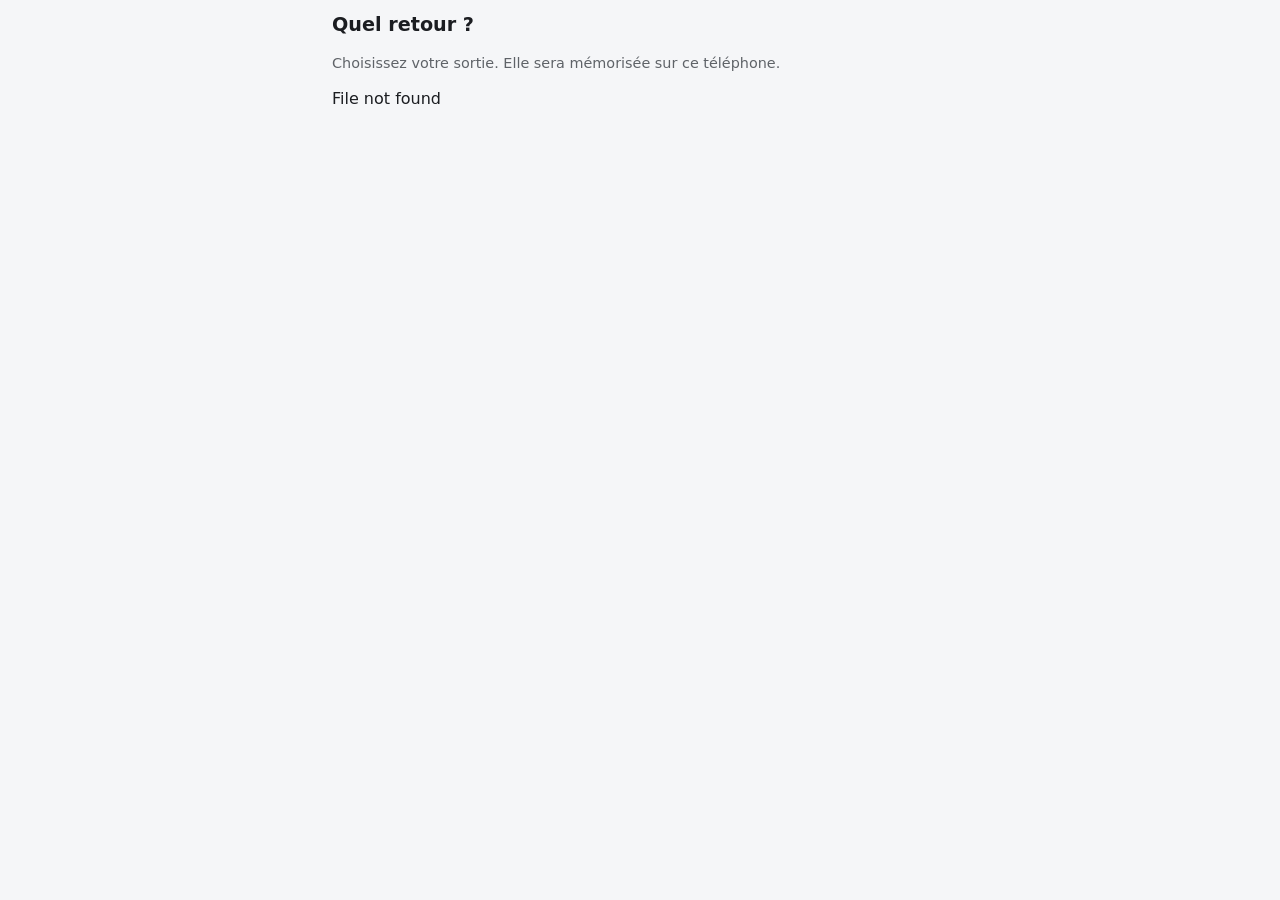
==== xr18rec/static/mix.html @ 42c209c3 "Enregistreur multipiste XR18 : enregistrement, projet Reaper, mix de retour - Enregistrement 18 voie" ====
<!doctype html>
<html lang="fr">
<head>
<meta charset="utf-8">
<meta name="viewport" content="width=device-width, initial-scale=1">
<title>Mon retour</title>
<style>
  :root { --bg:#14161a; --fg:#e8eaed; --muted:#9aa0a6; --card:#1e2127; --accent:#3b82f6; --warn:#f59e0b; }
  @media (prefers-color-scheme: light) { :root { --bg:#f5f6f8; --fg:#1b1d21; --muted:#5f6368; --card:#fff; } }
  * { box-sizing: border-box; }
  body { margin:0; padding:12px; background:var(--bg); color:var(--fg); font:16px/1.4 system-ui,sans-serif; max-width:640px; margin-inline:auto; }
  header { display:flex; align-items:center; justify-content:space-between; gap:8px; margin-bottom:10px; }
  h1 { font-size:1.2rem; margin:0; }
  button { padding:12px 16px; border:0; border-radius:8px; font-size:1rem; font-weight:600; color:#fff; background:var(--accent); cursor:pointer; }
  button.ghost { background:transparent; color:var(--accent); border:1px solid var(--accent); }
  .muted { color:var(--muted); font-size:.9rem; }
  .err { color:var(--warn); min-height:1.4em; }
  #buses { display:grid; grid-template-columns:repeat(auto-fill,minmax(140px,1fr)); gap:10px; }
  #buses button { padding:22px 12px; font-size:1.1rem; }
  .src { background:var(--card); border-radius:10px; padding:10px 12px; margin-bottom:8px; border-left:8px solid #8886; }
  .src .top { display:flex; justify-content:space-between; gap:8px; font-weight:600; }
  .src .db { font-variant-numeric:tabular-nums; color:var(--muted); font-weight:500; }
  input[type=range] { width:100%; height:44px; margin:2px 0 0; accent-color:var(--accent); touch-action:pan-y; }
  .src.master { border-left-color:var(--accent); margin-bottom:14px; }
  .src.master .top { font-size:1.1rem; }
  [hidden] { display:none !important; }
</style>
</head>
<body>
<div id="pick" hidden>
  <h1>Quel retour ?</h1>
  <p class="muted">Choisissez votre sortie. Elle sera mémorisée sur ce téléphone.</p>
  <div id="buses"></div>
</div>

<div id="mix" hidden>
  <header>
    <h1 id="title">Mon retour</h1>
    <button class="ghost" id="change">Changer</button>
  </header>
  <div class="muted" id="limit"></div>
  <div class="err" id="error"></div>
  <div id="list"></div>
</div>

<script>
const $ = id => document.getElementById(id);
const faderToDb = f => f >= .5 ? f*40-30 : f >= .25 ? f*80-50 : f >= .0625 ? f*160-70 : f*480-90;
const showDb = f => f <= 0.0005 ? '−∞' : (faderToDb(f) > 0 ? '+' : '') + faderToDb(f).toFixed(1) + ' dB';
const store = {
  get() { try { return localStorage.getItem('xr18bus'); } catch { return null; } },
  set(v) { try { localStorage.setItem('xr18bus', v); } catch {} },
  del() { try { localStorage.removeItem('xr18bus'); } catch {} },
};

let bus = null, rows = {}, touched = {}, timers = {}, pending = {};

async function api(path, body) {
  const r = await fetch(path, body === undefined ? {} : {method:'POST', headers:{'Content-Type':'application/json'}, body: JSON.stringify(body)});
  const j = await r.json().catch(() => ({}));
  if (!r.ok) throw new Error(j.error || r.statusText);
  return j;
}

async function showPicker() {
  bus = null; store.del(); history.replaceState(null, '', '#');
  $('mix').hidden = true; $('pick').hidden = false;
  const box = $('buses'); box.replaceChildren();
  try {
    for (const b of await api('/api/mix/buses')) {
      const btn = document.createElement('button');
      btn.textContent = b.name; btn.onclick = () => choose(b.bus);
      box.append(btn);
    }
  } catch (e) { box.textContent = e.message; }
}

function choose(n) {
  bus = n; store.set(String(n)); history.replaceState(null, '', '#' + n);
  rows = {}; $('list').replaceChildren();
  $('pick').hidden = true; $('mix').hidden = false;
  poll();
}

function build(data) {
  $('title').textContent = data.name;
  $('limit').textContent = data.max_db < 10 ? `Plafond de sécurité : ${data.max_db > 0 ? '+' : ''}${data.max_db} dB` : '';
  const list = $('list'); list.replaceChildren(); rows = {};
  for (const s of data.sources) {
    const div = document.createElement('div'); div.className = s.master ? 'src master' : 'src';
    if (s.color) div.style.borderLeftColor = s.color;
    const top = document.createElement('div'); top.className = 'top';
    const name = document.createElement('span'); name.textContent = s.name;
    const db = document.createElement('span'); db.className = 'db';
    top.append(name, db);
    const sl = document.createElement('input');
    sl.type = 'range'; sl.min = 0; sl.max = data.max_fader; sl.step = 0.001; sl.value = Math.min(s.fader, data.max_fader);
    sl.oninput = () => { db.textContent = showDb(+sl.value); touched[s.id] = Date.now(); queue(s.id, +sl.value); };
    sl.onchange = () => { touched[s.id] = Date.now(); };
    div.append(top, sl); list.append(div);
    rows[s.id] = {sl, db, name};
    db.textContent = showDb(+sl.value);
  }
}

// limite le débit d'envoi à ~10 messages/s par curseur (le dernier état est toujours envoyé)
function queue(id, fader) {
  pending[id] = fader;
  if (timers[id]) return;
  const flush = async () => {
    const f = pending[id]; delete pending[id];
    try {
      const r = await api(`/api/mix/${bus}/send`, {source: id, db: f <= 0.0005 ? -90 : faderToDb(f)});
      $('error').textContent = '';
    } catch (e) { $('error').textContent = e.message; }
    if (id in pending) timers[id] = setTimeout(flush, 100); else delete timers[id];
  };
  timers[id] = setTimeout(flush, 0);
}

async function poll() {
  if (bus === null) return;
  try {
    const data = await api(`/api/mix/${bus}`);
    const ids = data.sources.map(s => s.id).join();
    if (ids !== Object.keys(rows).join()) build(data);
    for (const s of data.sources) {
      const r = rows[s.id];
      if (!r || Date.now() - (touched[s.id] || 0) < 1500 || timers[s.id]) continue; // ne pas écraser un réglage en cours
      r.sl.value = Math.min(s.fader, data.max_fader); r.db.textContent = showDb(+r.sl.value);
      r.name.textContent = s.name;
    }
    $('error').textContent = '';
  } catch (e) { $('error').textContent = 'Connexion perdue : ' + e.message; }
}

$('change').onclick = showPicker;
setInterval(poll, 1000);
const start = (location.hash.slice(1) || store.get() || '');
if (/^[1-6]$/.test(start)) choose(+start); else showPicker();
</script>
</body>
</html>
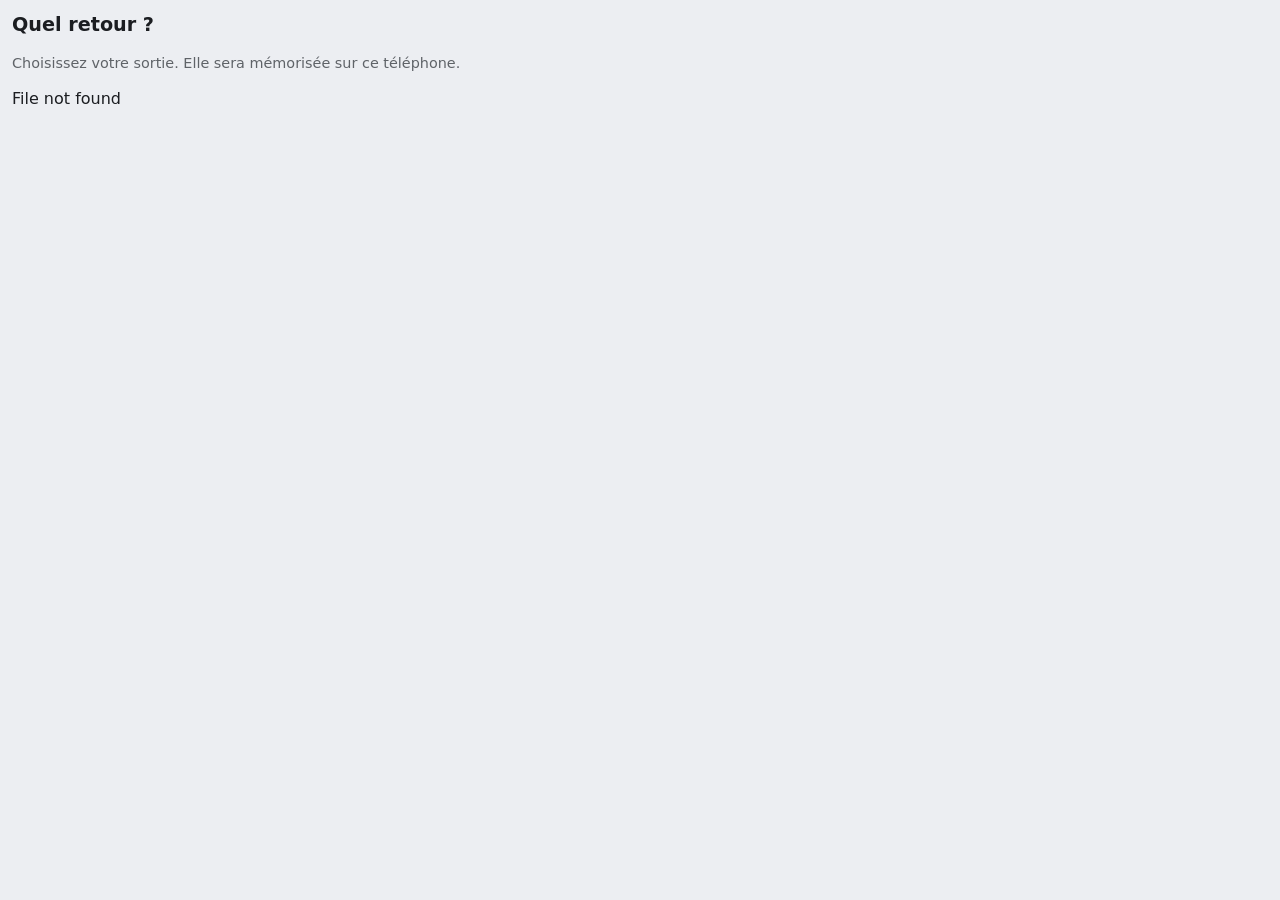
==== commit 1fb968aa: "Refonte des pages, zip des sessions, mute général, curseurs du mix - Accueil : état, bouton REC/STOP" ====
--- a/xr18rec/static/mix.html
+++ b/xr18rec/static/mix.html
@@ -2,27 +2,66 @@
 <html lang="fr">
 <head>
 <meta charset="utf-8">
-<meta name="viewport" content="width=device-width, initial-scale=1">
+<meta name="viewport" content="width=device-width, initial-scale=1, viewport-fit=cover">
 <title>Mon retour</title>
 <style>
-  :root { --bg:#14161a; --fg:#e8eaed; --muted:#9aa0a6; --card:#1e2127; --accent:#3b82f6; --warn:#f59e0b; }
-  @media (prefers-color-scheme: light) { :root { --bg:#f5f6f8; --fg:#1b1d21; --muted:#5f6368; --card:#fff; } }
-  * { box-sizing: border-box; }
-  body { margin:0; padding:12px; background:var(--bg); color:var(--fg); font:16px/1.4 system-ui,sans-serif; max-width:640px; margin-inline:auto; }
-  header { display:flex; align-items:center; justify-content:space-between; gap:8px; margin-bottom:10px; }
+  :root {
+    --bg:#14161a; --fg:#e8eaed; --muted:#9aa0a6; --card:#1e2127; --accent:#3b82f6; --warn:#f59e0b;
+    --strip:#23262d; --groove:#08090b; --groove-edge:#3a3e47; --tick:#6b7280;
+    --cap-hi:#d9dce2; --cap-lo:#7d828c; --cap-edge:#15171b; --over:#f59e0b22;
+    --h: clamp(230px, 54vh, 440px); --pad:22px;
+  }
+  @media (prefers-color-scheme: light) {
+    :root { --bg:#eceef2; --fg:#1b1d21; --muted:#5f6368; --card:#fff; --strip:#fff; --groove:#2a2d33;
+            --groove-edge:#9aa0a6; --tick:#6b7280; --cap-hi:#f4f5f7; --cap-lo:#aeb3bc; --cap-edge:#2a2d33; }
+  }
+  * { box-sizing: border-box; -webkit-tap-highlight-color: transparent; }
+  body { margin:0; padding:12px max(12px, env(safe-area-inset-left)); background:var(--bg); color:var(--fg);
+         font:16px/1.4 system-ui,sans-serif; }
+  header { display:flex; align-items:center; justify-content:space-between; gap:8px; margin-bottom:6px; }
   h1 { font-size:1.2rem; margin:0; }
   button { padding:12px 16px; border:0; border-radius:8px; font-size:1rem; font-weight:600; color:#fff; background:var(--accent); cursor:pointer; }
   button.ghost { background:transparent; color:var(--accent); border:1px solid var(--accent); }
   .muted { color:var(--muted); font-size:.9rem; }
   .err { color:var(--warn); min-height:1.4em; }
-  #buses { display:grid; grid-template-columns:repeat(auto-fill,minmax(140px,1fr)); gap:10px; }
+  #buses { display:grid; grid-template-columns:repeat(auto-fill,minmax(140px,1fr)); gap:10px; max-width:640px; }
   #buses button { padding:22px 12px; font-size:1.1rem; }
-  .src { background:var(--card); border-radius:10px; padding:10px 12px; margin-bottom:8px; border-left:8px solid #8886; }
-  .src .top { display:flex; justify-content:space-between; gap:8px; font-weight:600; }
-  .src .db { font-variant-numeric:tabular-nums; color:var(--muted); font-weight:500; }
-  input[type=range] { width:100%; height:44px; margin:2px 0 0; accent-color:var(--accent); touch-action:pan-y; }
-  .src.master { border-left-color:var(--accent); margin-bottom:14px; }
-  .src.master .top { font-size:1.1rem; }
+
+  /* console : bandes verticales défilant horizontalement */
+  #list { display:flex; gap:6px; overflow-x:auto; padding:4px 2px 12px; scroll-snap-type:x proximity; overscroll-behavior-x:contain; }
+  .strip { flex:0 0 74px; background:var(--strip); border-radius:10px; padding:0 0 10px; display:flex; flex-direction:column;
+           align-items:center; scroll-snap-align:start; touch-action:pan-x pan-y; overflow:hidden; border:1px solid #8883; }
+  .strip.master { position:sticky; left:0; z-index:2; flex-basis:86px; box-shadow:6px 0 10px -6px #000a; border-color:var(--accent); }
+  .name { width:100%; min-height:2.9em; padding:6px 4px; text-align:center; font-size:.8rem; font-weight:700; line-height:1.15;
+          background:var(--c,#555); color:var(--t,#fff); overflow:hidden; display:flex; align-items:center; justify-content:center;
+          overflow-wrap:anywhere; }
+  .val { margin:8px 0 6px; font-variant-numeric:tabular-nums; text-align:center; line-height:1.1; }
+  .val b { font-size:1.05rem; display:block; }
+  .val small { font-size:.7rem; color:var(--muted); }
+
+  .fader { position:relative; width:100%; height:var(--h); touch-action:pan-x pan-y; outline:none; user-select:none; -webkit-user-select:none; }
+  .fader:focus-visible .cap { outline:2px solid var(--accent); outline-offset:2px; }
+  .groove { position:absolute; left:50%; width:8px; margin-left:-4px; top:var(--pad); bottom:var(--pad); border-radius:4px;
+            background:var(--groove); box-shadow:inset 0 0 0 1px var(--groove-edge), inset 0 2px 4px #000a; }
+  /* zone au-dessus du plafond de sécurité : inatteignable */
+  .over { position:absolute; left:50%; width:8px; margin-left:-4px; top:var(--pad); border-radius:4px 4px 0 0;
+          height:calc((100% - 2 * var(--pad)) * (1 - var(--max)));
+          background:repeating-linear-gradient(45deg, var(--warn) 0 2px, transparent 2px 6px); opacity:.55; }
+  .tick { position:absolute; left:0; right:0; height:0; bottom:calc(var(--pad) + (100% - 2 * var(--pad)) * var(--f)); }
+  .tick i { position:absolute; top:0; height:1px; background:var(--tick); }
+  .tick i.l { left:calc(50% - 18px); width:9px; } .tick i.r { right:calc(50% - 18px); width:9px; }
+  .tick span { position:absolute; top:-.5em; width:16px; font-size:.58rem; color:var(--muted); line-height:1; text-align:center; }
+  .tick span.l { left:0; } .tick span.r { right:0; }
+  .tick.zero i { background:var(--fg); height:2px; }
+  .tick.zero span { color:var(--fg); font-weight:700; }
+  .cap { touch-action:none; cursor:ns-resize; position:absolute; left:50%; width:58px; height:40px; margin-left:-29px; margin-bottom:-20px; border-radius:6px;
+         bottom:calc(var(--pad) + (100% - 2 * var(--pad)) * var(--f));
+         background:linear-gradient(var(--cap-hi), var(--cap-lo) 48%, var(--cap-hi) 52%, var(--cap-lo));
+         box-shadow:0 0 0 1px var(--cap-edge), 0 4px 6px #0008, inset 0 1px 0 #fff8; }
+  .cap::after { content:""; position:absolute; left:6px; right:6px; top:50%; height:3px; margin-top:-1.5px; background:var(--c,#222);
+                box-shadow:0 0 0 1px #0006; border-radius:2px; }
+  .cap::before { content:""; position:absolute; inset:-10px -6px; }  /* zone de prise un peu plus large que la poignée */
+  .fader.active .cap { filter:brightness(1.12); }
   [hidden] { display:none !important; }
 </style>
 </head>
@@ -46,12 +85,14 @@
 <script>
 const $ = id => document.getElementById(id);
 const faderToDb = f => f >= .5 ? f*40-30 : f >= .25 ? f*80-50 : f >= .0625 ? f*160-70 : f*480-90;
-const showDb = f => f <= 0.0005 ? '−∞' : (faderToDb(f) > 0 ? '+' : '') + faderToDb(f).toFixed(1) + ' dB';
+const dbToFader = db => db <= -90 ? 0 : db < -60 ? (db+90)/480 : db < -30 ? (db+70)/160 : db < -10 ? (db+50)/80 : Math.min((db+30)/40, 1);
+const isOff = f => f <= 0.0005;
 const store = {
   get() { try { return localStorage.getItem('xr18bus'); } catch { return null; } },
   set(v) { try { localStorage.setItem('xr18bus', v); } catch {} },
   del() { try { localStorage.removeItem('xr18bus'); } catch {} },
 };
+const TICKS = [[10,'+10'],[5,'5'],[0,'0'],[-5,'5'],[-10,'10'],[-20,'20'],[-30,'30'],[-40,'40'],[-60,'60']];
 
 let bus = null, rows = {}, touched = {}, timers = {}, pending = {};
 
@@ -82,35 +123,99 @@
   poll();
 }
 
+function textOn(hex) {  // texte noir ou blanc selon la luminosité du fond
+  const n = parseInt(hex.slice(1), 16), r = n >> 16, g = (n >> 8) & 255, b = n & 255;
+  return (0.299*r + 0.587*g + 0.114*b) > 150 ? '#111' : '#fff';
+}
+
+function el(tag, cls, text) {
+  const e = document.createElement(tag);
+  if (cls) e.className = cls;
+  if (text !== undefined) e.textContent = text;
+  return e;
+}
+
+function makeStrip(s, maxF) {
+  const strip = el('div', s.master ? 'strip master' : 'strip');
+  const color = s.color || (s.master ? '#3b82f6' : '#555');
+  strip.style.setProperty('--c', color); strip.style.setProperty('--t', textOn(color));
+  const name = el('div', 'name', s.name);
+  const val = el('div', 'val'); const num = el('b'); val.append(num, el('small', '', 'dB'));
+  const fader = el('div', 'fader');
+  fader.tabIndex = 0; fader.setAttribute('role', 'slider');
+  fader.setAttribute('aria-label', s.name); fader.setAttribute('aria-valuemin', '-90');
+  fader.style.setProperty('--max', maxF);
+  for (const [db, label] of TICKS) {
+    const f = dbToFader(db);
+    if (f > 1) continue;
+    const t = el('div', db === 0 ? 'tick zero' : 'tick'); t.style.setProperty('--f', f);
+    const l = el('i', 'l'), r = el('i', 'r');
+    t.append(l, r, el('span', 'l', label), el('span', 'r', label));
+    fader.append(t);
+  }
+  const cap = el('div', 'cap');
+  fader.append(el('div', 'groove'), el('div', 'over'), cap);
+
+  let value = 0;
+  const set = f => {
+    value = Math.max(0, Math.min(f, maxF));
+    fader.style.setProperty('--f', value);
+    const db = faderToDb(value);
+    num.textContent = isOff(value) ? '−∞' : (db > 0 ? '+' : '') + db.toFixed(1);
+    fader.setAttribute('aria-valuenow', isOff(value) ? '-90' : db.toFixed(1));
+    fader.setAttribute('aria-valuemax', String(Math.round(faderToDb(maxF))));
+  };
+  const user = f => { set(f); touched[s.id] = Date.now(); queue(s.id, value); };
+
+  // glissement relatif depuis la poignée uniquement : toucher ailleurs ne change rien et laisse défiler la liste.
+  // Zone morte de 5 px avant de bouger, pour qu'un doigt posé qui tremble ne modifie pas le niveau.
+  const DEAD = 5;
+  let drag = null;
+  cap.addEventListener('pointerdown', e => {
+    cap.setPointerCapture(e.pointerId); fader.focus({preventScroll: true});
+    drag = {y: e.clientY, f: value, moved: false}; fader.classList.add('active'); e.preventDefault();
+  });
+  cap.addEventListener('pointermove', e => {
+    if (!drag) return;
+    if (!drag.moved) {
+      if (Math.abs(e.clientY - drag.y) < DEAD) return;
+      drag.moved = true; drag.y = e.clientY;  // on repart d'ici : pas de saut au franchissement de la zone morte
+    }
+    const pad = parseFloat(getComputedStyle(fader).getPropertyValue('--pad')) || 22;
+    const travel = fader.clientHeight - 2 * pad;
+    user(drag.f + (drag.y - e.clientY) / travel);
+  });
+  const end = () => { if (drag && drag.moved) touched[s.id] = Date.now(); drag = null; fader.classList.remove('active'); };
+  cap.addEventListener('pointerup', end); cap.addEventListener('pointercancel', end);
+  fader.addEventListener('keydown', e => {
+    const step = {ArrowUp:.01, ArrowRight:.01, ArrowDown:-.01, ArrowLeft:-.01, PageUp:.05, PageDown:-.05}[e.key];
+    if (step === undefined) return;
+    e.preventDefault(); user(value + step);
+  });
+
+  strip.append(name, val, fader);
+  return {strip, set, name};
+}
+
 function build(data) {
   $('title').textContent = data.name;
-  $('limit').textContent = data.max_db < 10 ? `Plafond de sécurité : ${data.max_db > 0 ? '+' : ''}${data.max_db} dB` : '';
+  $('limit').textContent = data.max_db < 10
+    ? `Plafond de sécurité : ${data.max_db > 0 ? '+' : ''}${data.max_db} dB (zone hachurée inatteignable)` : '';
   const list = $('list'); list.replaceChildren(); rows = {};
   for (const s of data.sources) {
-    const div = document.createElement('div'); div.className = s.master ? 'src master' : 'src';
-    if (s.color) div.style.borderLeftColor = s.color;
-    const top = document.createElement('div'); top.className = 'top';
-    const name = document.createElement('span'); name.textContent = s.name;
-    const db = document.createElement('span'); db.className = 'db';
-    top.append(name, db);
-    const sl = document.createElement('input');
-    sl.type = 'range'; sl.min = 0; sl.max = data.max_fader; sl.step = 0.001; sl.value = Math.min(s.fader, data.max_fader);
-    sl.oninput = () => { db.textContent = showDb(+sl.value); touched[s.id] = Date.now(); queue(s.id, +sl.value); };
-    sl.onchange = () => { touched[s.id] = Date.now(); };
-    div.append(top, sl); list.append(div);
-    rows[s.id] = {sl, db, name};
-    db.textContent = showDb(+sl.value);
-  }
-}
-
-// limite le débit d'envoi à ~10 messages/s par curseur (le dernier état est toujours envoyé)
+    const r = makeStrip(s, data.max_fader);
+    r.set(s.fader); rows[s.id] = r; list.append(r.strip);
+  }
+}
+
+// limite le débit d'envoi à ~10 messages/s par glissière (le dernier état est toujours envoyé)
 function queue(id, fader) {
   pending[id] = fader;
   if (timers[id]) return;
   const flush = async () => {
     const f = pending[id]; delete pending[id];
     try {
-      const r = await api(`/api/mix/${bus}/send`, {source: id, db: f <= 0.0005 ? -90 : faderToDb(f)});
+      await api(`/api/mix/${bus}/send`, {source: id, db: isOff(f) ? -90 : faderToDb(f)});
       $('error').textContent = '';
     } catch (e) { $('error').textContent = e.message; }
     if (id in pending) timers[id] = setTimeout(flush, 100); else delete timers[id];
@@ -122,13 +227,11 @@
   if (bus === null) return;
   try {
     const data = await api(`/api/mix/${bus}`);
-    const ids = data.sources.map(s => s.id).join();
-    if (ids !== Object.keys(rows).join()) build(data);
+    if (data.sources.map(s => s.id).join() !== Object.keys(rows).join()) build(data);
     for (const s of data.sources) {
       const r = rows[s.id];
       if (!r || Date.now() - (touched[s.id] || 0) < 1500 || timers[s.id]) continue; // ne pas écraser un réglage en cours
-      r.sl.value = Math.min(s.fader, data.max_fader); r.db.textContent = showDb(+r.sl.value);
-      r.name.textContent = s.name;
+      r.set(s.fader); r.name.textContent = s.name;
     }
     $('error').textContent = '';
   } catch (e) { $('error').textContent = 'Connexion perdue : ' + e.message; }
